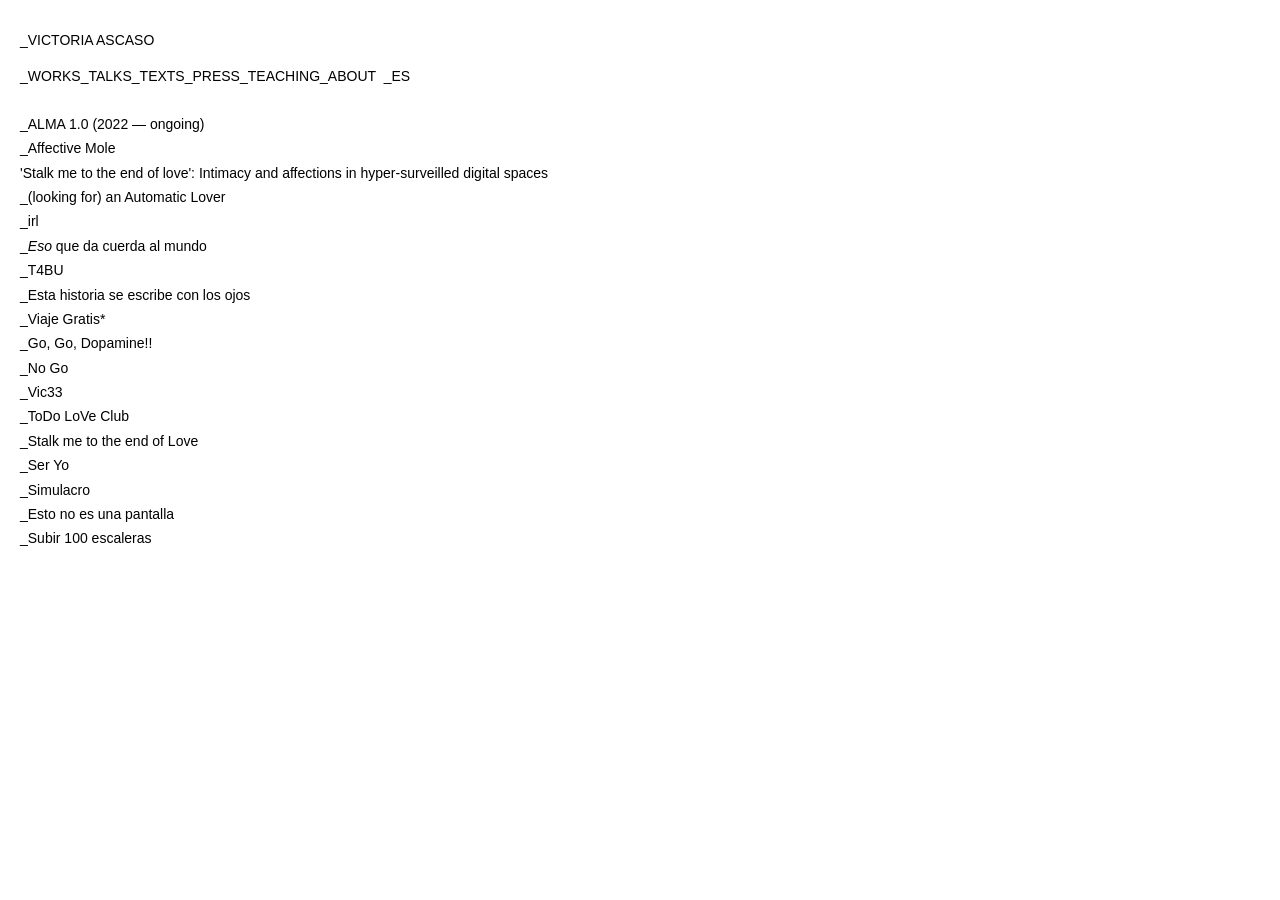
==== en/index.html @ 0f9df11a "Add files via upload" ====
<!DOCTYPE html>
<html lang="en">
<head>
  <meta charset="UTF-8">
  <meta name="viewport" content="width=device-width, initial-scale=1.0">
  <meta name="description" content="Victoria Ascaso — transdisciplinary artist. Working between live arts, experience design, visual arts, and sociological experiment. Based in Bilbao.">
  <meta name="robots" content="index, follow">
  <meta property="og:type"        content="website">
  <meta property="og:url"         content="https://victoriaascaso.net/en/">
  <meta property="og:title"       content="Victoria Ascaso">
  <meta property="og:description" content="Transdisciplinary artist. Based in Bilbao.">
  <link rel="alternate" hreflang="es" href="https://victoriaascaso.net/">
  <link rel="alternate" hreflang="en" href="https://victoriaascaso.net/en/">
  <link rel="canonical" href="https://victoriaascaso.net/en/">
  <link rel="stylesheet" href="/css/main.css">
  <title>Victoria Ascaso</title>
</head>
<body>

<header class="site-header">
  <p><a href="/en/">_VICTORIA ASCASO</a></p>
  <p><a href="/en/works/">_WORKS</a><a href="/en/talks/">_TALKS</a><a href="/en/texts/">_TEXTS</a><a href="/en/press/">_PRESS</a><a href="/en/teaching/">_TEACHING</a><a href="/en/about/">_ABOUT</a>&nbsp;&nbsp;<a href="/">_ES</a></p>
</header>

<main class="works-section">

  <p><a href="/en/works/alma/">_ALMA 1.0 (2022 — ongoing)</a></p>
  <p><a href="/en/works/affective-mole/">_Affective Mole</a></p>
  <p><a href="/en/texts/intimacy-and-affections/">'Stalk me to the end of love': Intimacy and affections in hyper-surveilled digital spaces</a></p>
  <p><a href="/en/works/automatic-lover/">_(looking for) an Automatic Lover</a></p>
  <p><a href="/en/works/irl/">_irl</a></p>
  <p><a href="/en/works/eso-que-da-cuerda/">_<em>Eso</em> que da cuerda al mundo</a></p>
  <p><a href="/en/works/t4bu/">_T4BU</a></p>
  <p><a href="/en/works/esta-historia/">_Esta historia se escribe con los ojos</a></p>
  <p><a href="/en/works/viaje-gratis/">_Viaje Gratis*</a></p>
  <p><a href="/en/works/go-go-dopamine/">_Go, Go, Dopamine!!</a></p>
  <p><a href="/en/works/no-go/">_No Go</a></p>
  <p><a href="/en/works/vic33/">_Vic33</a></p>
  <p><a href="/en/works/todo-love-club/">_ToDo LoVe Club</a></p>
  <p><a href="/en/works/stalk-me/">_Stalk me to the end of Love</a></p>
  <p><a href="/en/works/ser-yo/">_Ser Yo</a></p>
  <p><a href="/en/works/simulacro/">_Simulacro</a></p>
  <p><a href="/en/works/esto-no-es-una-pantalla/">_Esto no es una pantalla</a></p>
  <p><a href="/en/works/subir-100-escaleras/">_Subir 100 escaleras</a></p>

</main>

</body>
</html>
---- css/main.css ----
/* Victoria Ascaso — main.css */

* { box-sizing: border-box; }

body {
  font-family: Arial, Helvetica, sans-serif;
  font-size: 14px;
  line-height: 1.6;
  color: #000;
  background: #fff;
  margin: 0;
  padding: 15px 20px;
  max-width: 960px;
}

a {
  color: #000;
  text-decoration: none;
}

a:hover {
  text-decoration: underline;
}

img {
  max-width: 100%;
  display: block;
}

/* ── Header ───────────────────────────── */

.site-header {
  margin-bottom: 25px;
}

/* ── Works index (homepage) ───────────── */

.works-section {
  margin-top: 5px;
}

.works-section p {
  margin: 0 0 2px;
}

/* ── General page sections ────────────── */

.page-section {
  margin-top: 5px;
}

.page-section p {
  margin: 0 0 8px;
}

/* ── Individual project pages ─────────── */

.project-image {
  margin: 15px 0 5px;
  max-width: 690px;
}

.project-image figcaption {
  font-size: 12px;
  color: #555;
  margin-top: 4px;
}
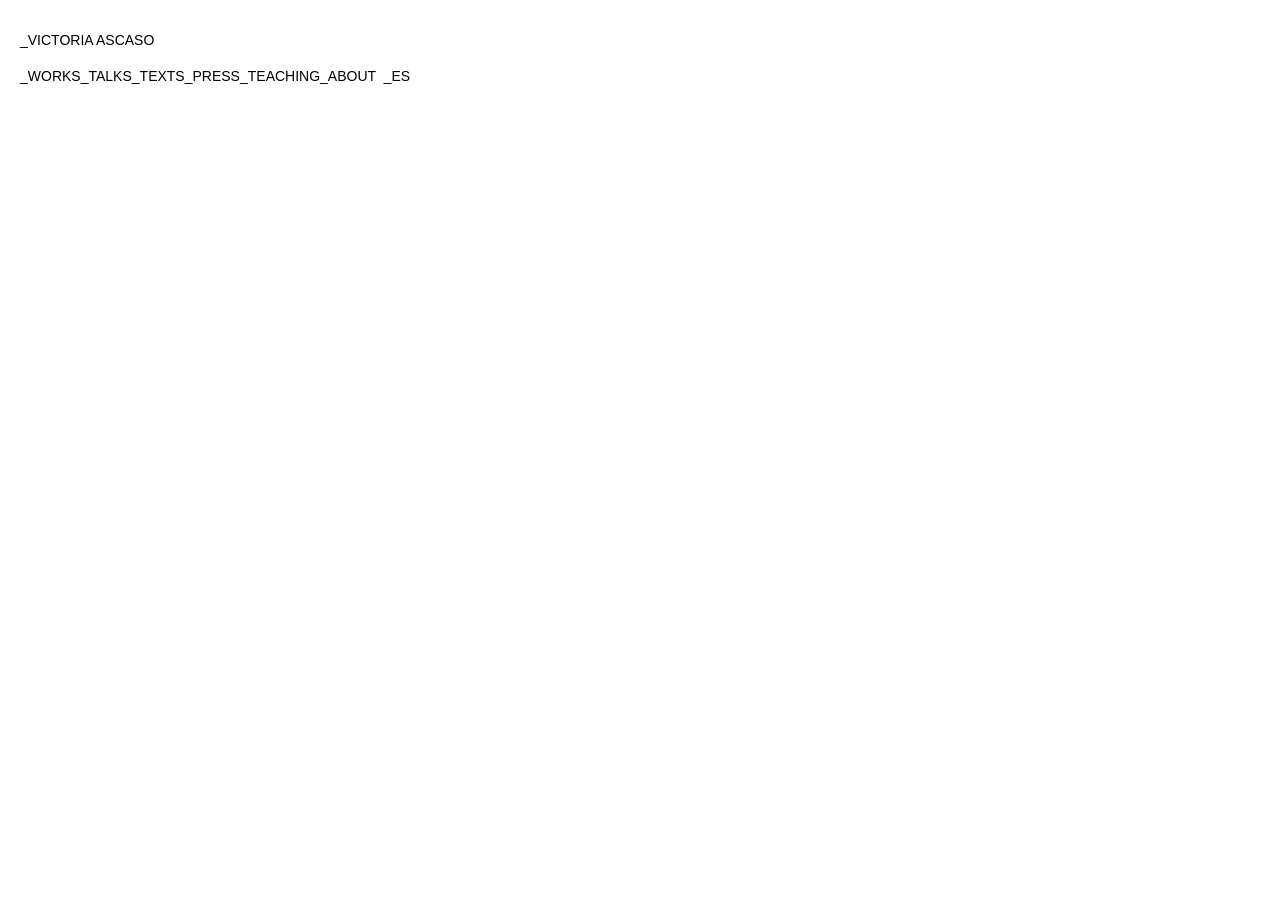
==== commit 93c1639c: "Add files via upload" ====
--- a/en/index.html
+++ b/en/index.html
@@ -3,12 +3,7 @@
 <head>
   <meta charset="UTF-8">
   <meta name="viewport" content="width=device-width, initial-scale=1.0">
-  <meta name="description" content="Victoria Ascaso — transdisciplinary artist. Working between live arts, experience design, visual arts, and sociological experiment. Based in Bilbao.">
-  <meta name="robots" content="index, follow">
-  <meta property="og:type"        content="website">
-  <meta property="og:url"         content="https://victoriaascaso.net/en/">
-  <meta property="og:title"       content="Victoria Ascaso">
-  <meta property="og:description" content="Transdisciplinary artist. Based in Bilbao.">
+  <meta name="description" content="Victoria Ascaso — transdisciplinary artist. Based in Bilbao.">
   <link rel="alternate" hreflang="es" href="https://victoriaascaso.net/">
   <link rel="alternate" hreflang="en" href="https://victoriaascaso.net/en/">
   <link rel="canonical" href="https://victoriaascaso.net/en/">
@@ -22,28 +17,5 @@
   <p><a href="/en/works/">_WORKS</a><a href="/en/talks/">_TALKS</a><a href="/en/texts/">_TEXTS</a><a href="/en/press/">_PRESS</a><a href="/en/teaching/">_TEACHING</a><a href="/en/about/">_ABOUT</a>&nbsp;&nbsp;<a href="/">_ES</a></p>
 </header>
 
-<main class="works-section">
-
-  <p><a href="/en/works/alma/">_ALMA 1.0 (2022 — ongoing)</a></p>
-  <p><a href="/en/works/affective-mole/">_Affective Mole</a></p>
-  <p><a href="/en/texts/intimacy-and-affections/">'Stalk me to the end of love': Intimacy and affections in hyper-surveilled digital spaces</a></p>
-  <p><a href="/en/works/automatic-lover/">_(looking for) an Automatic Lover</a></p>
-  <p><a href="/en/works/irl/">_irl</a></p>
-  <p><a href="/en/works/eso-que-da-cuerda/">_<em>Eso</em> que da cuerda al mundo</a></p>
-  <p><a href="/en/works/t4bu/">_T4BU</a></p>
-  <p><a href="/en/works/esta-historia/">_Esta historia se escribe con los ojos</a></p>
-  <p><a href="/en/works/viaje-gratis/">_Viaje Gratis*</a></p>
-  <p><a href="/en/works/go-go-dopamine/">_Go, Go, Dopamine!!</a></p>
-  <p><a href="/en/works/no-go/">_No Go</a></p>
-  <p><a href="/en/works/vic33/">_Vic33</a></p>
-  <p><a href="/en/works/todo-love-club/">_ToDo LoVe Club</a></p>
-  <p><a href="/en/works/stalk-me/">_Stalk me to the end of Love</a></p>
-  <p><a href="/en/works/ser-yo/">_Ser Yo</a></p>
-  <p><a href="/en/works/simulacro/">_Simulacro</a></p>
-  <p><a href="/en/works/esto-no-es-una-pantalla/">_Esto no es una pantalla</a></p>
-  <p><a href="/en/works/subir-100-escaleras/">_Subir 100 escaleras</a></p>
-
-</main>
-
 </body>
 </html>
--- a/css/main.css
+++ b/css/main.css
@@ -65,3 +65,32 @@
   color: #555;
   margin-top: 4px;
 }
+
+/* Responsive video embed (16:9) */
+.video-wrap {
+  position: relative;
+  padding-bottom: 56.25%;
+  height: 0;
+  max-width: 690px;
+  margin: 15px 0 0;
+}
+
+.video-wrap iframe {
+  position: absolute;
+  top: 0;
+  left: 0;
+  width: 100%;
+  height: 100%;
+  border: 0;
+}
+
+.caption {
+  font-size: 12px;
+  color: #555;
+  margin: 4px 0 18px;
+}
+
+/* Section gap inside project pages */
+.gap {
+  margin-top: 20px;
+}
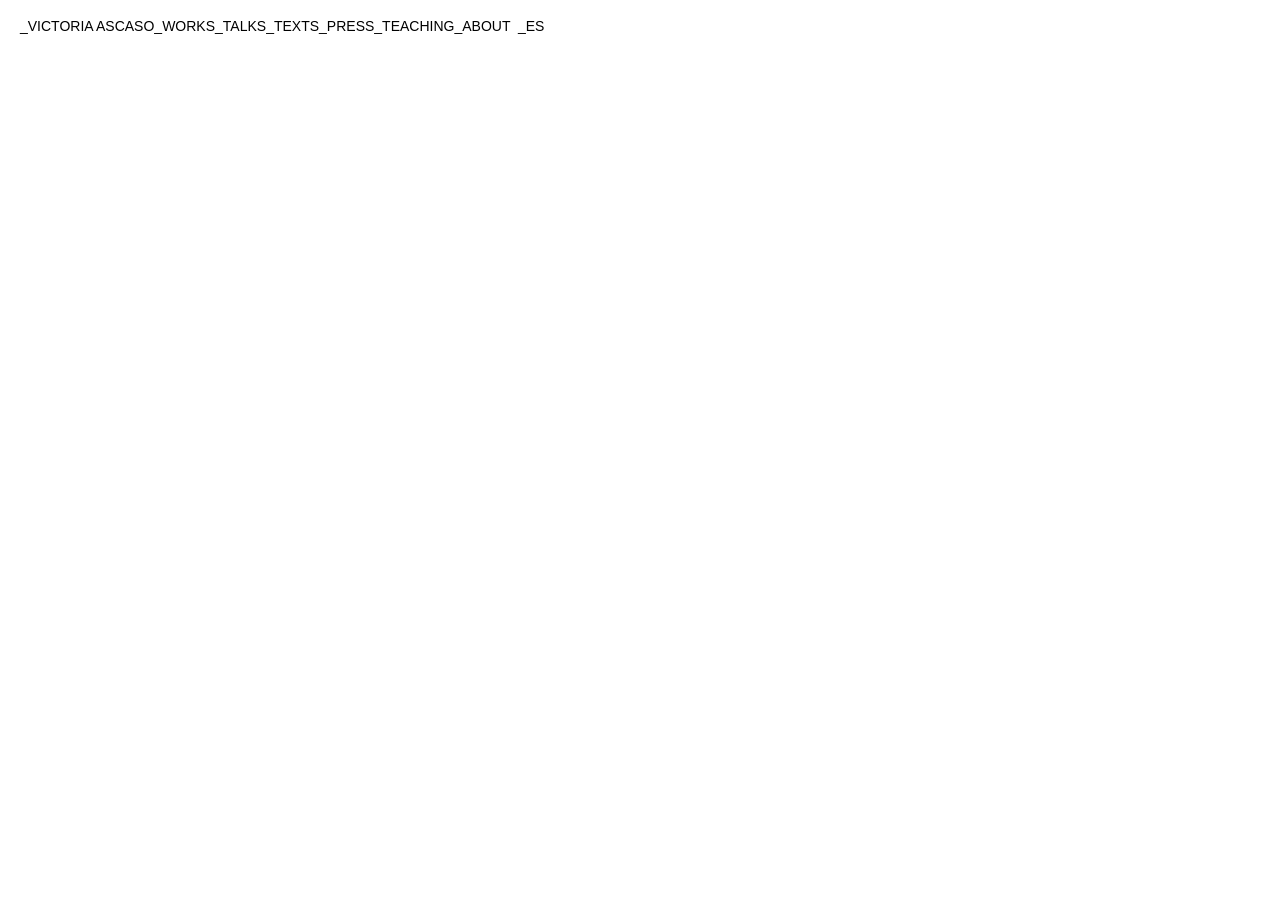
==== commit 2a2522b9: "Update index.html" ====
--- a/en/index.html
+++ b/en/index.html
@@ -3,7 +3,7 @@
 <head>
   <meta charset="UTF-8">
   <meta name="viewport" content="width=device-width, initial-scale=1.0">
-  <meta name="description" content="Victoria Ascaso — transdisciplinary artist. Based in Bilbao.">
+  <meta name="description" content="Victoria Ascaso — transdisciplinary artist and researcher.">
   <link rel="alternate" hreflang="es" href="https://victoriaascaso.net/">
   <link rel="alternate" hreflang="en" href="https://victoriaascaso.net/en/">
   <link rel="canonical" href="https://victoriaascaso.net/en/">
@@ -13,8 +13,7 @@
 <body>
 
 <header class="site-header">
-  <p><a href="/en/">_VICTORIA ASCASO</a></p>
-  <p><a href="/en/works/">_WORKS</a><a href="/en/talks/">_TALKS</a><a href="/en/texts/">_TEXTS</a><a href="/en/press/">_PRESS</a><a href="/en/teaching/">_TEACHING</a><a href="/en/about/">_ABOUT</a>&nbsp;&nbsp;<a href="/">_ES</a></p>
+  <p><a href="/en/">_VICTORIA ASCASO</a><a href="/en/works/">_WORKS</a><a href="/en/talks/">_TALKS</a><a href="/en/texts/">_TEXTS</a><a href="/en/press/">_PRESS</a><a href="/en/teaching/">_TEACHING</a><a href="/en/about/">_ABOUT</a>&nbsp;&nbsp;<a href="/">_ES</a></p>
 </header>
 
 </body>
--- a/css/main.css
+++ b/css/main.css
@@ -27,37 +27,67 @@
   display: block;
 }
 
-/* ── Header ───────────────────────────── */
+/* ── Header (shared by all pages) ─────── */
 
 .site-header {
   margin-bottom: 25px;
 }
 
-/* ── Works index (homepage) ───────────── */
-
-.works-section {
-  margin-top: 5px;
-}
-
-.works-section p {
+.site-header p {
   margin: 0 0 2px;
 }
 
-/* ── General page sections ────────────── */
+/* ══════════════════════════════════════
+   HOMEPAGE  —  just the nav, no content
+   ══════════════════════════════════════ */
 
-.page-section {
-  margin-top: 5px;
+/* nothing extra needed — body is empty */
+
+/* ══════════════════════════════════════
+   WORKS LIST PAGE  —  left-column layout
+   ══════════════════════════════════════ */
+
+.works-layout {
+  display: grid;
+  grid-template-columns: 380px 1fr;
 }
 
-.page-section p {
+.works-col p {
+  margin: 0 0 2px;
+}
+
+/* ══════════════════════════════════════
+   PROJECT PAGES  —  title + centred body
+   ══════════════════════════════════════ */
+
+/* Title that appears below the nav */
+.project-title {
+  margin-bottom: 20px;
+}
+
+.project-title p {
+  margin: 0;
+}
+
+/* Centred content column */
+.project-body {
+  max-width: 690px;
+  width: 100%;
+  margin: 0 auto;
+}
+
+.project-body p {
   margin: 0 0 8px;
 }
 
-/* ── Individual project pages ─────────── */
+.gap {
+  margin-top: 20px;
+}
 
+/* Images */
 .project-image {
-  margin: 15px 0 5px;
-  max-width: 690px;
+  margin: 15px 0 0;
+  max-width: 100%;
 }
 
 .project-image figcaption {
@@ -71,7 +101,6 @@
   position: relative;
   padding-bottom: 56.25%;
   height: 0;
-  max-width: 690px;
   margin: 15px 0 0;
 }
 
@@ -90,7 +119,10 @@
   margin: 4px 0 18px;
 }
 
-/* Section gap inside project pages */
-.gap {
-  margin-top: 20px;
+/* ── Responsive ────────────────────────── */
+
+@media (max-width: 600px) {
+  .works-layout {
+    grid-template-columns: 1fr;
+  }
 }
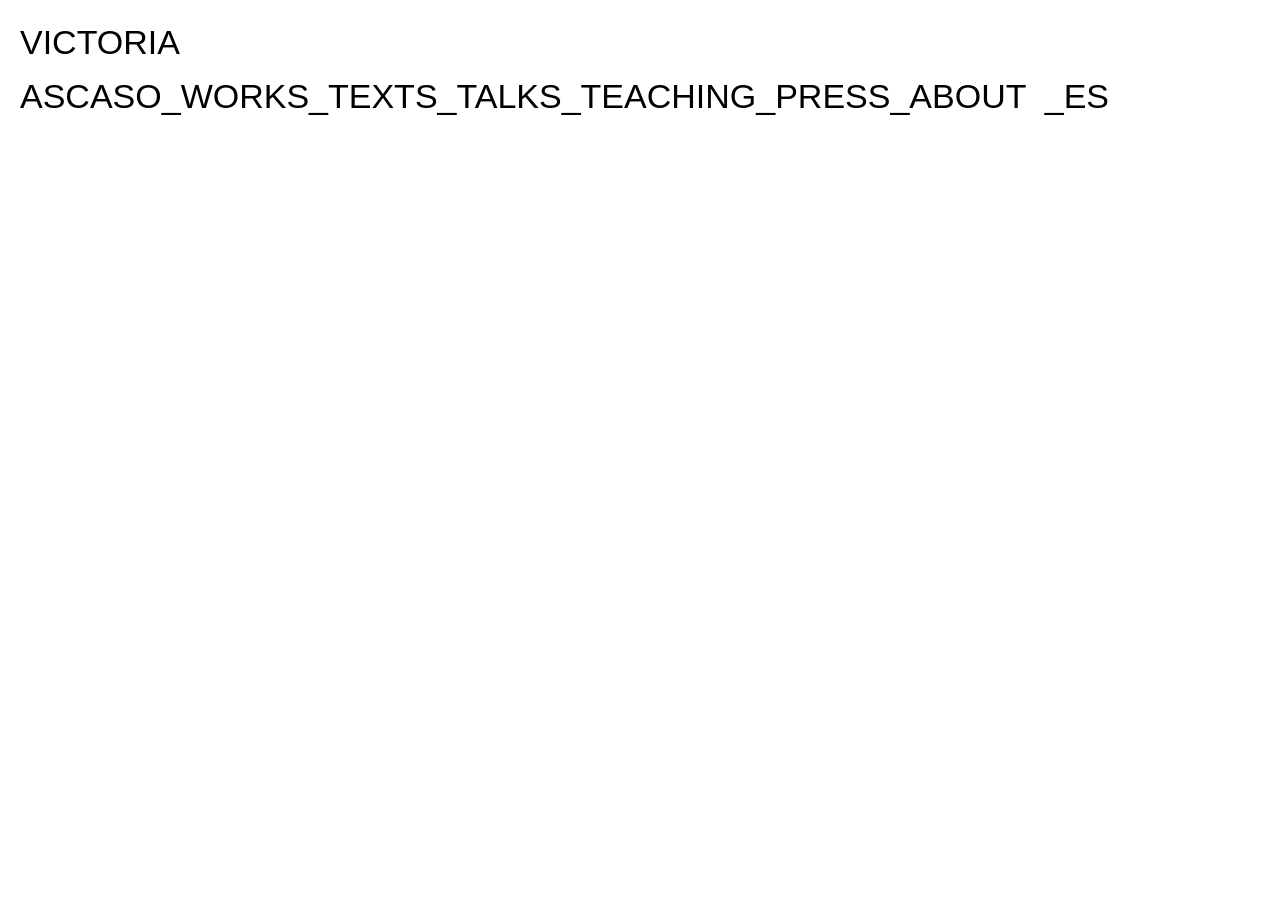
==== commit 70e94b2a: "Update header link text from encoded to plain" ====
--- a/en/index.html
+++ b/en/index.html
@@ -13,7 +13,7 @@
 <body>
 
 <header class="site-header">
-  <p><a href="/en/">_VICTORIA ASCASO</a><a href="/en/works/">_WORKS</a><a href="/en/talks/">_TALKS</a><a href="/en/texts/">_TEXTS</a><a href="/en/press/">_PRESS</a><a href="/en/teaching/">_TEACHING</a><a href="/en/about/">_ABOUT</a>&nbsp;&nbsp;<a href="/">_ES</a></p>
+  <p><a href="/en/">VICTORIA ASCASO</a><a href="/en/works/">_WORKS</a><a href="/en/texts/">_TEXTS</a><a href="/en/talks/">_TALKS</a><a href="/en/teaching/">_TEACHING</a><a href="/en/press/">_PRESS</a><a href="/en/about/">_ABOUT</a>&nbsp;&nbsp;<a href="/">_ES</a></p>
 </header>
 
 </body>
--- a/css/main.css
+++ b/css/main.css
@@ -3,7 +3,7 @@
 * { box-sizing: border-box; }
 
 body {
-  font-family: Arial, Helvetica, sans-serif;
+  font-family: sans-serif;
   font-size: 14px;
   line-height: 1.6;
   color: #000;
@@ -35,6 +35,7 @@
 
 .site-header p {
   margin: 0 0 2px;
+  font-size: 34px;
 }
 
 /* ══════════════════════════════════════
